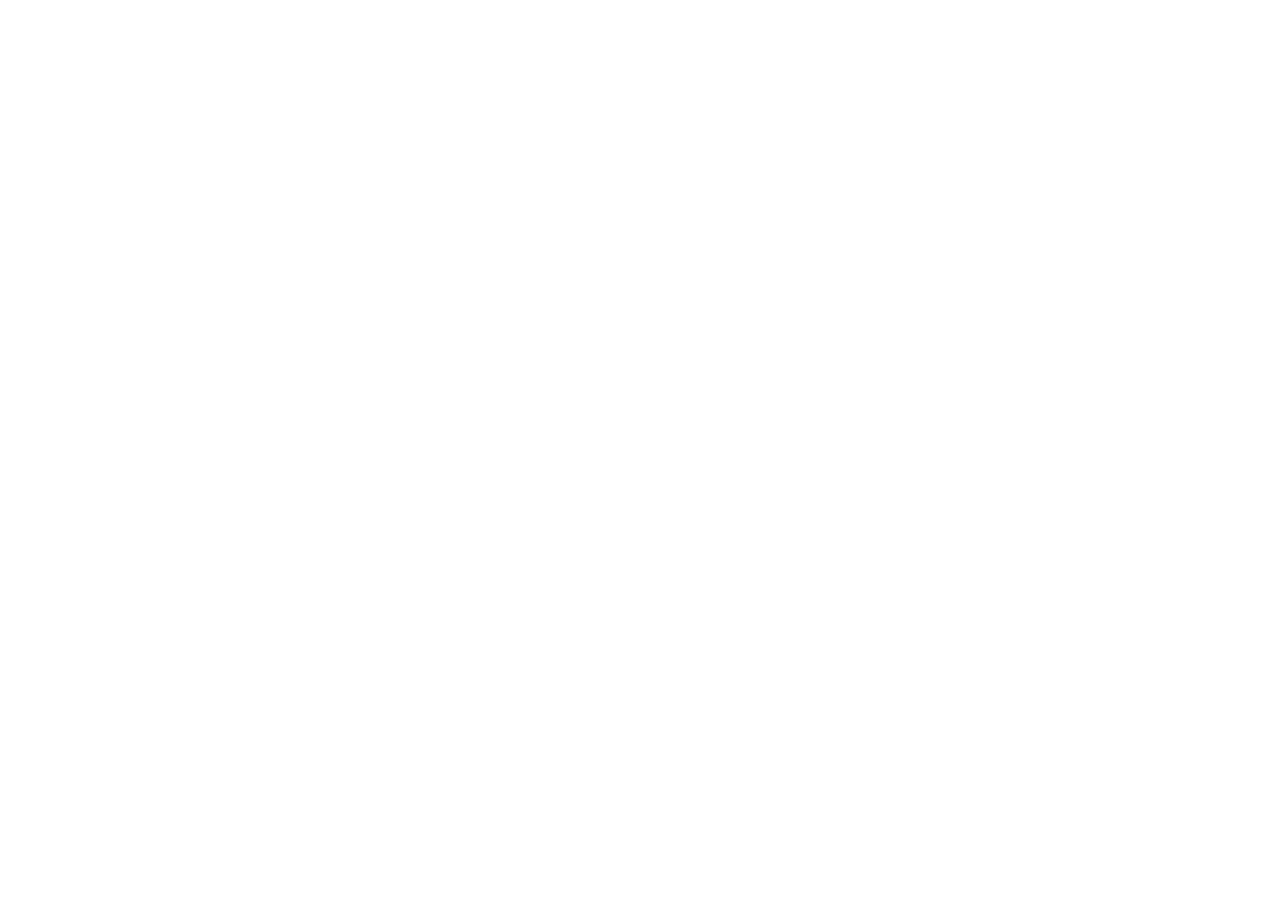
==== index2.html @ 25bf2f0a "index2 creation" ====
<!DOCTYPE html>
<html lang="en">
<head>
  <meta charset="UTF-8">
  <meta name="viewport" content="width=device-width, initial-scale=1.0">
  <meta http-equiv="X-UA-Compatible" content="ie=edge">
  <link rel="stylesheet" href="./assets/css/index.css">
  <title>Document</title>
</head>
<body>

</body>
</html>
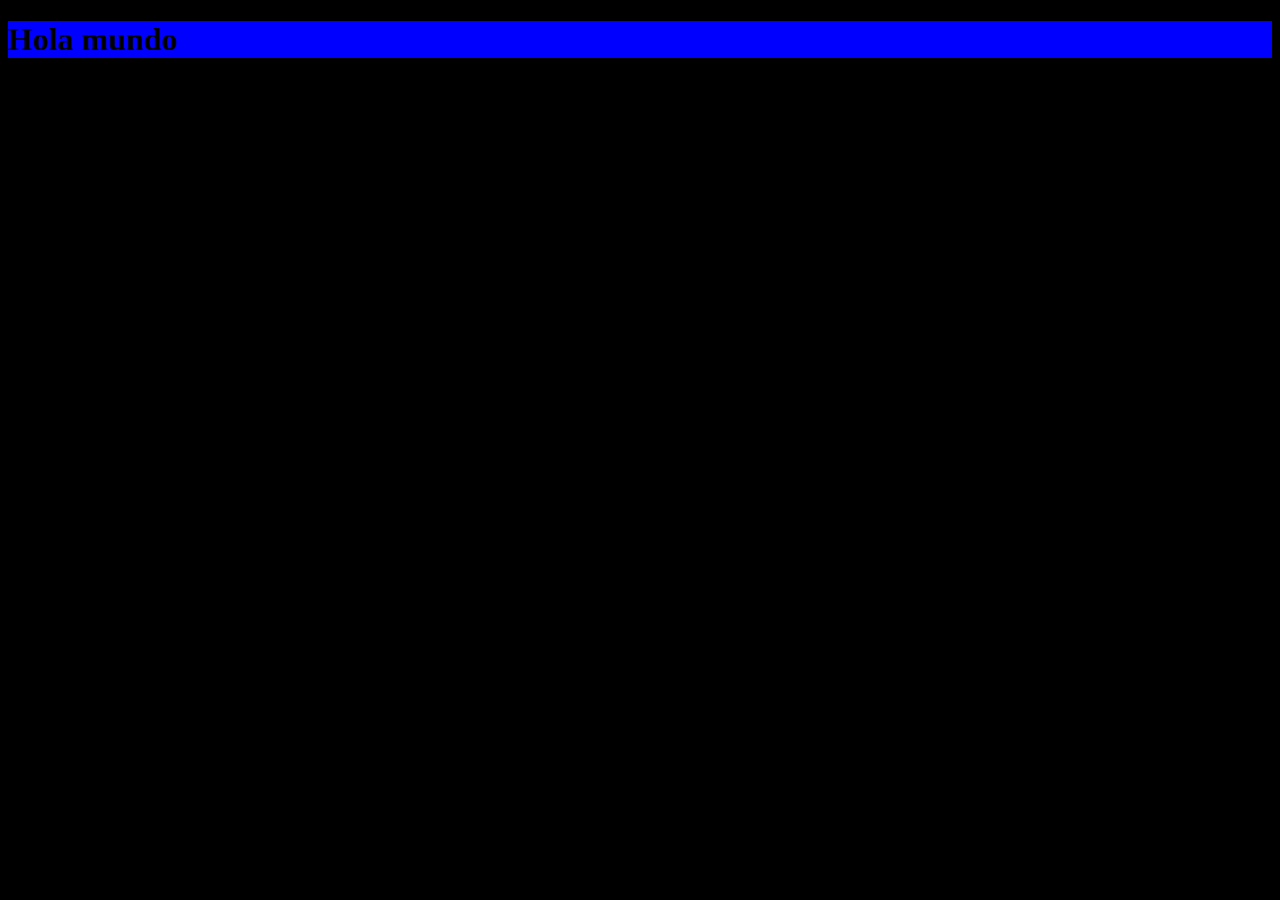
==== commit 78b93d06: "index2 modified" ====
--- a/index2.html
+++ b/index2.html
@@ -8,6 +8,6 @@
   <title>Document</title>
 </head>
 <body>
-
+  <h1>Hola mundo</h1>
 </body>
 </html>
--- a/assets/css/index.css
+++ b/assets/css/index.css
@@ -0,0 +1,7 @@
+html {
+  background-color: black;
+}
+
+h1 {
+  background-color: blue;
+}
